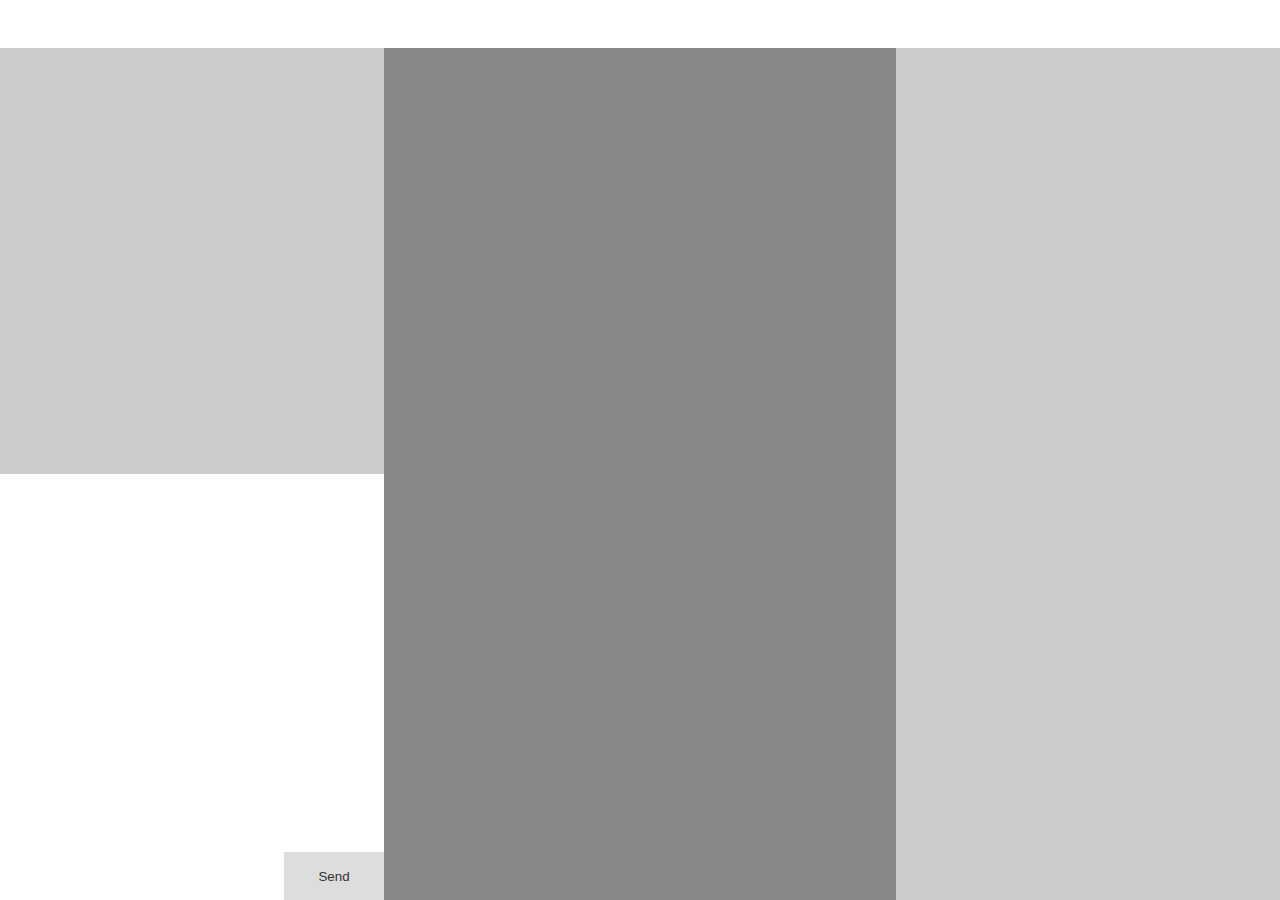
==== client.html @ f933f43c "added server and client pages" ====
<html>
	<head>
		<meta charset="utf-8" />
		<title>RPGO client</title>
		<style type="text/css">
			html {
				margin: 0;
			}
			body {
				margin: 0;
				background: #ccc;
				font-family: monospace;
				color: #222;
				line-height: 2rem;
			}
			button, input {
				border: 0 none;
				background: #ddd;
				height: 2rem;
				color: #333;
				vertical-align: middle;
			}
			input {
				border: 0 none;
				padding: 0 1rem;
				background: #fff;
				height: 3rem;
			}
			.controls {
				background: #fff;
				height: 3rem;
				line-height: 3rem;
				padding: 0 1rem;
				position: absolute;
				top: 0;
				left: 0;
				right: 0;
				display: flex;
			}
			.title {
				display: inline-block;
				margin-right: 2rem;
				flex: 1 1 0;
				padding: 0rem 0.5rem;
			}
			.buttons {
				width: 50%;
				display: inline-block;
				padding: 0.5rem 0;
				text-align: right;
			}
			.chatinput {
				display: flex;
				position: absolute;
				left: 0;
				right: 0;
				bottom: 0;
				height: 3rem;
			}
			.chatinput button {
				height: 3rem;
			}
			#chat {
				background: #fff;
				position: absolute;
				top: 0;
				bottom: 3rem;
				left: 0;
				right: 0;
				overflow-y: scroll;
				line-height: 1rem;
			}
			#textinput {
				display: flex;
				flex: 1 1 0;
			}
			#send {
				width: 10%;
				min-width: 100px;
			}
			
			.section {
				position: absolute;
			}
			.top {
				top: 0;
				bottom: 50%;
				left: 0;
				right: 0;
			}
			.bottom {
				top: 50%;
				bottom: 0;
				left: 0;
				right: 0;
			}
			.main {
				position: absolute;
				top: 3rem;
				bottom: 0;
				left: 0;
				right: 0;
			}
			.leftbar {
				position: absolute;
				top: 0;
				bottom: 0;
				left: 0;
				right: 70%;
			}
			.horizontalcenter {
				position: absolute;
				top: 0;
				bottom: 0;
				left: 30%;
				right: 30%;
				background: #888;
				color: #fff;
			}
			.rightbar {
				position: absolute;
				top: 0;
				bottom: 0;
				left: 70%;
				right: 0;
			}
			.padded {
				padding: 0.5rem 1rem;
			}
			.chatname, .messagebody {
				display: inline-block;
			}
			.message {
				line-height: 1.5rem;
				padding: 0 0.5rem;
			}
			.messagebody {
				padding: 0 0.5rem;
			}
			form {
				margin: 0;
			}
		</style>
		<script type="text/javascript">
			var server = window.opener;
			var game = {ID: null};
			var clientName = ("000000" + Math.floor(Math.random()*16777215).toString(16)).substr(-6);
			
			window.addEventListener("message", receiveMessage, false);
			
			function sm(type, message) {
				var packet = {
					name: clientName,
					game: game.ID,
					type: type,
					data: message,
					sent: new Date().getTime(),
				}
				var JSONpacket = JSON.stringify(packet);
				server.postMessage(JSONpacket, "*");
			}
			
			function loadGame(gameID) {
				game = {
					ID: gameID,
					status: "loading",
				}
				sm("request", game.ID);
			}
			
			function receiveMessage(event) {
				var m = JSON.parse(event.data);
				if (m.name == clientName) {
				
					if (m.type == "joinGame") {
						console.log("SERVER: joined game " + m.data);
						loadGame(m.data);
						document.getElementById("userinfo").innerHTML = "joined as " + "<div style='display: inline-block; color: #" + clientName + "'>" + clientName + "</div>";
					} else if (m.type == "gameData") {
						game = m.data;
						document.getElementById("chat").innerHTML = game.chat.join("<br>");
						updateGame();
						console.log("Game data received: ", m.data);
					} else if (m.type == "chatMessage") {
						if (document.getElementById("chat").innerHTML !== "") {
							document.getElementById("chat").innerHTML = document.getElementById("chat").innerHTML + "<br>" + m.data;
						} else {
							document.getElementById("chat").innerHTML = m.data;
						}
					}
					
				} else {
					console.log("Error! Client name does not match!");
				}
			}
			
			function sendMessage() {
				if (document.getElementById("textinput").value !== "") {
					var text = document.getElementById("textinput").value;
					document.getElementById("textinput").value = "";
					sm("chatMessage", text);
				}
			}
						
			function updateGame(info) { //updates game info across all clients and updates server display
				document.getElementById("gametitle").innerHTML = "game title: " + game.ID;
				document.getElementById("gamedescription").innerHTML = "game status: " + game.status;
				document.getElementById("clientlist").innerHTML = "client list: <br>" + game.clientList.join("<br>");
			}
			
			function init() {
				sm("status", "init");
			}
			
			window.onunload = close;
			function close() {
				sm("status", "close");
			}
			
		</script>
	</head>
	<body onload="init()">
		<div class="controls">
			<div class="title"></div>
			<div class="buttons"></div>
		</div>
		<div class="main">
			<div class="leftbar">
				<div class="section top padded" id="userinfo"></div>
				<div class="section bottom">
					<div id="chat"></div>
					<div class="chatinput">
						<input id="textinput" onkeydown = "if (event.keyCode == 13) document.getElementById('send').click()" type="text"></input><button type="button" id="send" onclick="sendMessage()">Send</button>
					</div>
				</div>
			</div>
			<div class="horizontalcenter">
				<div id="event"></div>
				<div class="timeline"></div>
			</div>
			<div class="rightbar">
				<div class="section top"></div>
				<div class="section bottom padded">
					<div class="gameinfo">
						<div id="gametitle"></div>
						<div id="gamedescription"></div>
					</div>
				</div>
			</div>
		</div>
	</body>
</html>
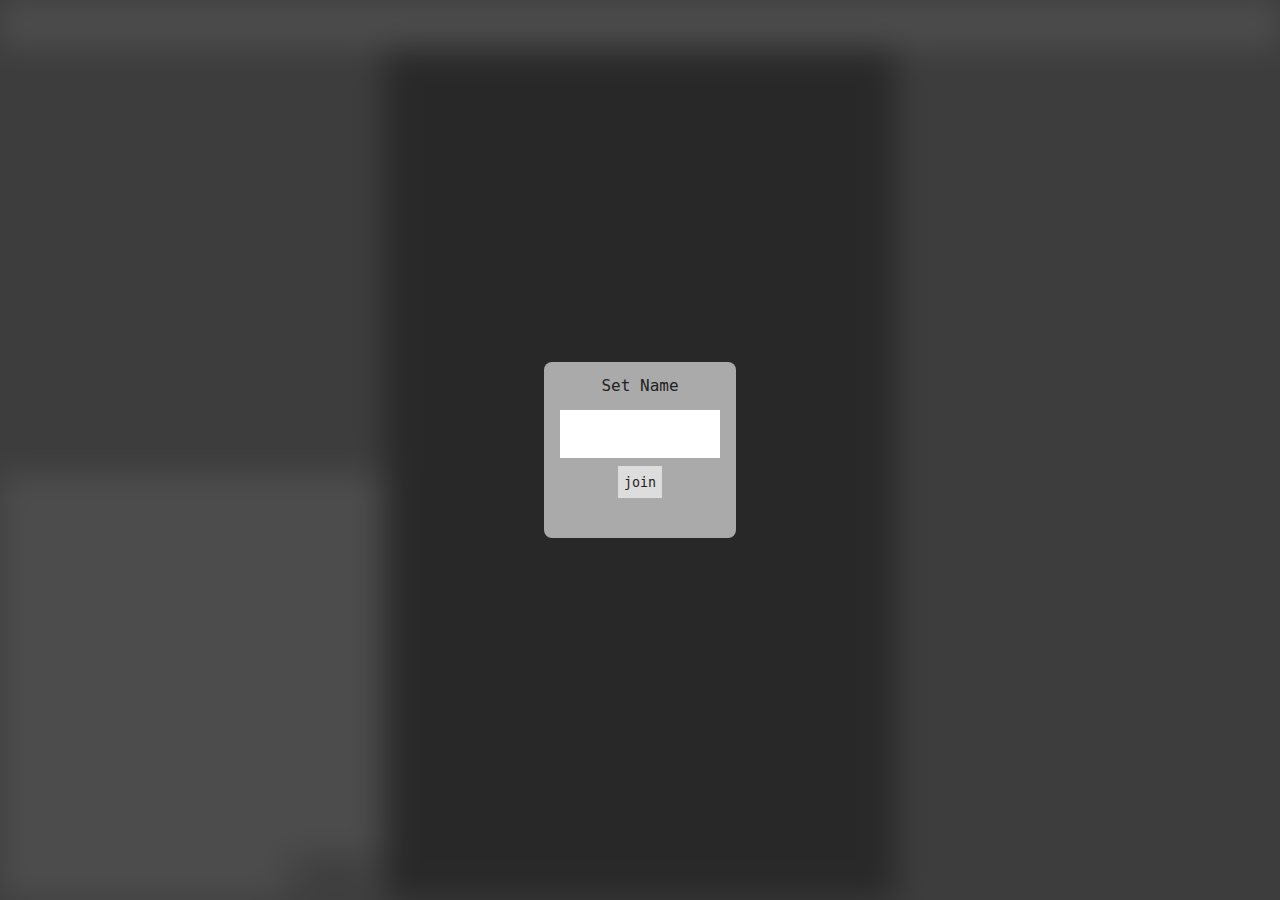
==== commit 3ffba7d4: "added custom usernames" ====
--- a/client.html
+++ b/client.html
@@ -2,251 +2,47 @@
 	<head>
 		<meta charset="utf-8" />
 		<title>RPGO client</title>
-		<style type="text/css">
-			html {
-				margin: 0;
-			}
-			body {
-				margin: 0;
-				background: #ccc;
-				font-family: monospace;
-				color: #222;
-				line-height: 2rem;
-			}
-			button, input {
-				border: 0 none;
-				background: #ddd;
-				height: 2rem;
-				color: #333;
-				vertical-align: middle;
-			}
-			input {
-				border: 0 none;
-				padding: 0 1rem;
-				background: #fff;
-				height: 3rem;
-			}
-			.controls {
-				background: #fff;
-				height: 3rem;
-				line-height: 3rem;
-				padding: 0 1rem;
-				position: absolute;
-				top: 0;
-				left: 0;
-				right: 0;
-				display: flex;
-			}
-			.title {
-				display: inline-block;
-				margin-right: 2rem;
-				flex: 1 1 0;
-				padding: 0rem 0.5rem;
-			}
-			.buttons {
-				width: 50%;
-				display: inline-block;
-				padding: 0.5rem 0;
-				text-align: right;
-			}
-			.chatinput {
-				display: flex;
-				position: absolute;
-				left: 0;
-				right: 0;
-				bottom: 0;
-				height: 3rem;
-			}
-			.chatinput button {
-				height: 3rem;
-			}
-			#chat {
-				background: #fff;
-				position: absolute;
-				top: 0;
-				bottom: 3rem;
-				left: 0;
-				right: 0;
-				overflow-y: scroll;
-				line-height: 1rem;
-			}
-			#textinput {
-				display: flex;
-				flex: 1 1 0;
-			}
-			#send {
-				width: 10%;
-				min-width: 100px;
-			}
-			
-			.section {
-				position: absolute;
-			}
-			.top {
-				top: 0;
-				bottom: 50%;
-				left: 0;
-				right: 0;
-			}
-			.bottom {
-				top: 50%;
-				bottom: 0;
-				left: 0;
-				right: 0;
-			}
-			.main {
-				position: absolute;
-				top: 3rem;
-				bottom: 0;
-				left: 0;
-				right: 0;
-			}
-			.leftbar {
-				position: absolute;
-				top: 0;
-				bottom: 0;
-				left: 0;
-				right: 70%;
-			}
-			.horizontalcenter {
-				position: absolute;
-				top: 0;
-				bottom: 0;
-				left: 30%;
-				right: 30%;
-				background: #888;
-				color: #fff;
-			}
-			.rightbar {
-				position: absolute;
-				top: 0;
-				bottom: 0;
-				left: 70%;
-				right: 0;
-			}
-			.padded {
-				padding: 0.5rem 1rem;
-			}
-			.chatname, .messagebody {
-				display: inline-block;
-			}
-			.message {
-				line-height: 1.5rem;
-				padding: 0 0.5rem;
-			}
-			.messagebody {
-				padding: 0 0.5rem;
-			}
-			form {
-				margin: 0;
-			}
-		</style>
-		<script type="text/javascript">
-			var server = window.opener;
-			var game = {ID: null};
-			var clientName = ("000000" + Math.floor(Math.random()*16777215).toString(16)).substr(-6);
-			
-			window.addEventListener("message", receiveMessage, false);
-			
-			function sm(type, message) {
-				var packet = {
-					name: clientName,
-					game: game.ID,
-					type: type,
-					data: message,
-					sent: new Date().getTime(),
-				}
-				var JSONpacket = JSON.stringify(packet);
-				server.postMessage(JSONpacket, "*");
-			}
-			
-			function loadGame(gameID) {
-				game = {
-					ID: gameID,
-					status: "loading",
-				}
-				sm("request", game.ID);
-			}
-			
-			function receiveMessage(event) {
-				var m = JSON.parse(event.data);
-				if (m.name == clientName) {
-				
-					if (m.type == "joinGame") {
-						console.log("SERVER: joined game " + m.data);
-						loadGame(m.data);
-						document.getElementById("userinfo").innerHTML = "joined as " + "<div style='display: inline-block; color: #" + clientName + "'>" + clientName + "</div>";
-					} else if (m.type == "gameData") {
-						game = m.data;
-						document.getElementById("chat").innerHTML = game.chat.join("<br>");
-						updateGame();
-						console.log("Game data received: ", m.data);
-					} else if (m.type == "chatMessage") {
-						if (document.getElementById("chat").innerHTML !== "") {
-							document.getElementById("chat").innerHTML = document.getElementById("chat").innerHTML + "<br>" + m.data;
-						} else {
-							document.getElementById("chat").innerHTML = m.data;
-						}
-					}
-					
-				} else {
-					console.log("Error! Client name does not match!");
-				}
-			}
-			
-			function sendMessage() {
-				if (document.getElementById("textinput").value !== "") {
-					var text = document.getElementById("textinput").value;
-					document.getElementById("textinput").value = "";
-					sm("chatMessage", text);
-				}
-			}
-						
-			function updateGame(info) { //updates game info across all clients and updates server display
-				document.getElementById("gametitle").innerHTML = "game title: " + game.ID;
-				document.getElementById("gamedescription").innerHTML = "game status: " + game.status;
-				document.getElementById("clientlist").innerHTML = "client list: <br>" + game.clientList.join("<br>");
-			}
-			
-			function init() {
-				sm("status", "init");
-			}
-			
-			window.onunload = close;
-			function close() {
-				sm("status", "close");
-			}
-			
-		</script>
+		<link rel="stylesheet" type="text/css" href="clientStyle.css">
+		<script type="text/javascript" src="./clientCore.js"></script>
 	</head>
-	<body onload="init()">
-		<div class="controls">
-			<div class="title"></div>
-			<div class="buttons"></div>
-		</div>
-		<div class="main">
-			<div class="leftbar">
-				<div class="section top padded" id="userinfo"></div>
-				<div class="section bottom">
-					<div id="chat"></div>
-					<div class="chatinput">
-						<input id="textinput" onkeydown = "if (event.keyCode == 13) document.getElementById('send').click()" type="text"></input><button type="button" id="send" onclick="sendMessage()">Send</button>
+	<body>
+		<div id="interface">
+			<div class="controls">
+				<div class="title"></div>
+				<div class="buttons"></div>
+			</div>
+			<div class="main">
+				<div class="leftbar">
+					<div class="section top padded" id="userinfo"></div>
+					<div class="section bottom">
+						<div id="chat"></div>
+						<div class="chatinput">
+							<input id="textinput" onkeydown = "if (event.keyCode == 13) document.getElementById('send').click()" type="text"></input><button type="button" id="send" onclick="sendMessage()">Send</button>
+						</div>
 					</div>
 				</div>
-			</div>
-			<div class="horizontalcenter">
-				<div id="event"></div>
-				<div class="timeline"></div>
-			</div>
-			<div class="rightbar">
-				<div class="section top"></div>
-				<div class="section bottom padded">
-					<div class="gameinfo">
-						<div id="gametitle"></div>
-						<div id="gamedescription"></div>
+				<div class="horizontalcenter">
+					<div id="event"></div>
+					<div class="timeline"></div>
+				</div>
+				<div class="rightbar">
+					<div class="section top padded">
+						<div id="clientlist"></div>
+					</div>
+					<div class="section bottom padded">
+						<div class="gameinfo">
+							<div id="gametitle"></div>
+							<div id="gamedescription"></div>
+						</div>
 					</div>
 				</div>
 			</div>
 		</div>
+		<div id="login">
+			<div class="popup padded">
+				<div class="popuptitle">Set Name</div>
+				<input id="nameinput" onkeydown = "if (event.keyCode == 13) document.getElementById('namebutton').click()"></input><button id="namebutton" onclick="init()">join</button>
+			</div>
+		</div>
 	</body>
 </html>--- a/clientStyle.css
+++ b/clientStyle.css
@@ -0,0 +1,180 @@
+html {
+	margin: 0;
+}
+body {
+	margin: 0;
+	background: #ccc;
+	font-family: monospace;
+	color: #222;
+	line-height: 2rem;
+}
+button, input {
+	border: 0 none;
+	background: #ddd;
+	height: 2rem;
+	color: #333;
+	vertical-align: middle;
+	max-width: 100%;
+	min-width: 2rem;
+	font-family: monospace;
+	color: #222;
+}
+input {
+	border: 0 none;
+	padding: 0 1rem;
+	background: #fff;
+	height: 3rem;
+}
+#interface {
+	position: absolute;
+	top: 0;
+	bottom: 0;
+	left: 0;
+	right: 0;
+	filter: blur(16px);
+}
+.controls {
+	background: #fff;
+	height: 3rem;
+	line-height: 3rem;
+	padding: 0 1rem;
+	position: absolute;
+	top: 0;
+	left: 0;
+	right: 0;
+	display: flex;
+}
+.title {
+	display: inline-block;
+	margin-right: 2rem;
+	flex: 1 1 0;
+	padding: 0rem 0.5rem;
+}
+.buttons {
+	width: 50%;
+	display: inline-block;
+	padding: 0.5rem 0;
+	text-align: right;
+}
+.chatinput {
+	display: flex;
+	position: absolute;
+	left: 0;
+	right: 0;
+	bottom: 0;
+	height: 3rem;
+}
+.chatinput button {
+	height: 3rem;
+}
+#chat {
+	background: #fff;
+	position: absolute;
+	top: 0;
+	bottom: 3rem;
+	left: 0;
+	right: 0;
+	overflow-y: scroll;
+	line-height: 1rem;
+}
+#textinput {
+	display: flex;
+	flex: 1 1 0;
+}
+#send {
+	width: 10%;
+	min-width: 100px;
+}
+
+.section {
+	position: absolute;
+}
+.top {
+	top: 0;
+	bottom: 50%;
+	left: 0;
+	right: 0;
+}
+.bottom {
+	top: 50%;
+	bottom: 0;
+	left: 0;
+	right: 0;
+}
+.main {
+	position: absolute;
+	top: 3rem;
+	bottom: 0;
+	left: 0;
+	right: 0;
+}
+.leftbar {
+	position: absolute;
+	top: 0;
+	bottom: 0;
+	left: 0;
+	right: 70%;
+}
+.horizontalcenter {
+	position: absolute;
+	top: 0;
+	bottom: 0;
+	left: 30%;
+	right: 30%;
+	background: #888;
+	color: #fff;
+}
+.rightbar {
+	position: absolute;
+	top: 0;
+	bottom: 0;
+	left: 70%;
+	right: 0;
+}
+.padded {
+	padding: 0.5rem 1rem;
+}
+.chatname, .messagebody {
+	display: inline-block;
+}
+.message {
+	line-height: 1.5rem;
+	padding: 0 0.5rem;
+}
+.messagebody {
+	padding: 0 0.5rem;
+}
+form {
+	margin: 0;
+}
+
+#login {
+	position: absolute;
+	top: 0;
+	left: 0;
+	bottom: 0;
+	right: 0;
+	background: rgba(0,0,0,0.7);
+	text-align: center;
+}
+
+.popup {
+    position: absolute;
+    width: 10rem;
+    height: 10rem;
+    margin: auto auto;
+    display: inline-block;
+    left: 0;
+    right: 0;
+    top: 0;
+    bottom: 0;
+    background: #aaa;
+    border-radius: 0.5rem;
+}
+.popuptitle {
+	font-size: 1rem;
+	margin-bottom: 0.5rem;
+}
+#namebutton {
+	margin: 0.5rem;
+}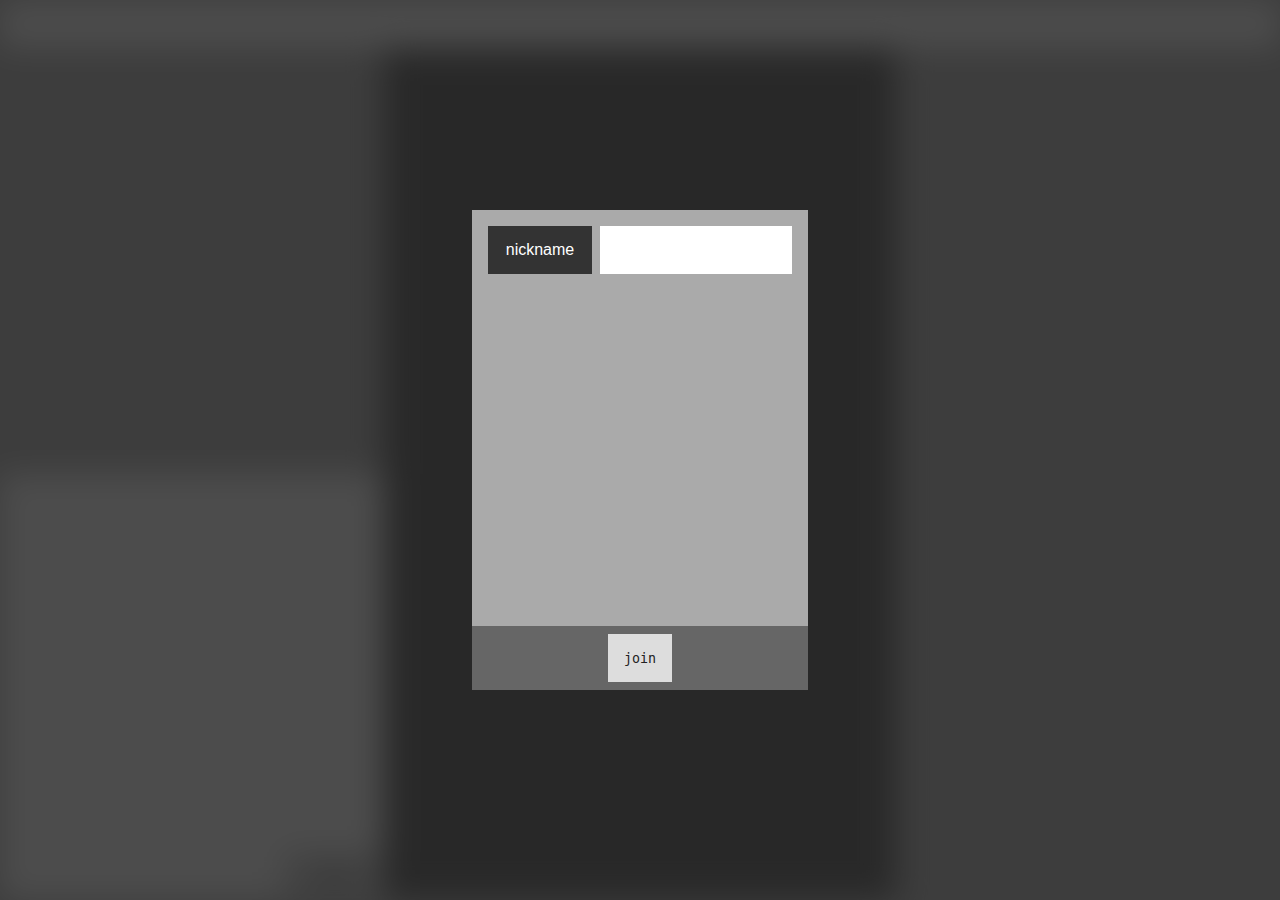
==== commit 923feb4c: "version 0.3: now supports multiple games, character creation, game creation, setting a nickname, and" ====
--- a/client.html
+++ b/client.html
@@ -17,7 +17,7 @@
 					<div class="section bottom">
 						<div id="chat"></div>
 						<div class="chatinput">
-							<input id="textinput" onkeydown = "if (event.keyCode == 13) document.getElementById('send').click()" type="text"></input><button type="button" id="send" onclick="sendMessage()">Send</button>
+							<input id="textinput"  autocomplete="off" onkeydown = "if (event.keyCode == 13) document.getElementById('send').click()" type="text"></input><button type="button" id="send" onclick="sendChat()">Send</button>
 						</div>
 					</div>
 				</div>
@@ -38,10 +38,136 @@
 				</div>
 			</div>
 		</div>
-		<div id="login">
+		<div id="createCharacter" class="popupBG" style="display: none">
 			<div class="popup padded">
-				<div class="popuptitle">Set Name</div>
-				<input id="nameinput" onkeydown = "if (event.keyCode == 13) document.getElementById('namebutton').click()"></input><button id="namebutton" onclick="init()">join</button>
+				<div class="popupinner">
+					<div class="field namefield">
+						<div class="fieldtitle"><label>name</label></div><div class="fieldcontent">
+							<input id="nameinput"></input>
+						</div><div class="fieldinfo">
+						</div>
+					</div>
+					<div class="field racefield">
+						<div class="fieldtitle"><label>race</label></div><div class="fieldcontent">
+							<select name="race" id="raceinput">
+								<option value="human">Human</option>
+								<option value="porc">Porc</option>
+								<option value="watermelon">Watermelon</option>
+								<option value="car">Car</option>
+							</select> 
+						</div><div class="fieldinfo">
+						</div>
+					</div>
+					
+					<div class="field agefield">
+						<div class="fieldtitle"><label>age</label></div><div class="fieldcontent">
+							<input type="range" name="age" id="ageinput" min="0" max="4"></input>
+						</div><div class="fieldinfo">
+						</div>
+					</div>
+					
+					<div class="field colorfield">
+						<div class="fieldtitle"><label>color</label></div><div class="fieldcontent">
+							<input type="color" id="colorinput" name="namecolor" onclick = "document.getElementById('colorinput2').value = this.value"></input><input id="colorinput2" name="namecolor2" onLoad="this.value = document.getElementById('colorinput').value" onkeydown = "document.getElementById('colorinput').value = this.value"></input>
+						</div><div class="fieldinfo">
+						</div>
+					</div>
+					
+					<div class="field genderfield">
+						<div class="fieldtitle"><label>gender</label></div><div class="fieldcontent">
+							<div class="fieldinput radio"><input type="radio" name="gender" value="he" id="genderhe"><label="genderhe">he</label>
+							</div><div class="fieldinput radio"><input type="radio" name="gender" value="she" id="gendershe"><label="gendershe">she</label>
+							</div><div class="fieldinput radio"><input type="radio" name="gender" value="they" id="genderthey" checked><label="genderthey">they</label>
+							</div></div><div class="fieldinfo">
+						</div>
+					</div>
+					
+					<div class="field orientationfield">
+						<div class="fieldtitle"><label>interest</label></div><div class="fieldcontent">
+							<div class="fieldinput radio">
+								<input type="radio" name="orientation" id="orientationhe" value="he"><label for="orientationhe">he</label>
+							</div><div class="fieldinput radio">
+								<input type="radio" name="orientation" id="orientationshe" value="she"><label for="orientationshe">she</label>
+							</div><div class="fieldinput radio">
+								<input type="radio" name="orientation" id="orientationboth" value="both" checked><label for="orientationboth">both</label>
+							</div><div class="fieldinput radio"><input type="radio" name="orientation" id="orientationnone" value="none"><label for="orientationnone">none</label>
+							</div>
+						</div><div class="fieldinfo">
+						</div>
+					</div>
+					
+					<div class="field alignmentfield">
+						<div class="fieldtitle"><label>alignment</label></div><div class="fieldcontent">
+							<div class="inlineinput">
+								<select name="aligninput1" id="aligninput1">
+									<option value="1">Lawful</option>
+									<option value="0" selected>Neutral</option>
+									<option value="-1">Chaotic</option>
+								</select> 
+							</div><div class="inlineinput">
+								<select name="aligninput2" id="aligninput2">
+									<option value="1">Good</option>
+									<option value="0" selected>Neutral</option>
+									<option value="-1">Evil</option>
+								</select> 
+							</div>
+						</div><div class="fieldinfo">
+						</div>
+					</div>
+					
+				</div>
+				<div class="submitfield">
+					<div class="field joinfield centered">
+						<button id="characterbutton" onclick="sendCharacter()">join</button>
+					</div>
+				</div>
+			</div>
+		</div>
+		<div id="createGame" class="popupBG" style="display: none">
+			<div class="popup gamecreate padded">
+				<div class="popupinner">
+					<div class="field gamenamefield">
+						<div class="fieldtitle"><label>game name</label></div><div class="fieldcontent">
+							<input id="gamenameinput"></input>
+						</div><div class="fieldinfo">
+						</div>
+					</div>
+				</div>
+				<div class="submitfield">
+					<div class="field joinfield centered">
+						<button id="gamebutton" class="submitbutton" onclick="createGame()">create game</button>
+					</div>
+				</div>
+			</div>
+		</div>
+		<div id="browser" class="popupBG" style="display: none">
+			<div class="popup gamebrowser padded">
+				<div class="popupinner">
+					<div class="fieldtitle">Game List</div>
+					<div id="gameList">
+					</div>
+				</div>
+				<div class="submitfield">
+					<div class="field joinfield centered">
+						<button id="creategamebutton" class="submitbutton" onclick="newGame()">create game</button>
+					</div>
+				</div>
+			</div>
+		</div>
+		<div id="nickname" class="popupBG">
+			<div class="popup nickname padded">
+				<div class="popupinner">
+					<div class="field nicknamefield">
+						<div class="fieldtitle"><label>nickname</label></div><div class="fieldcontent">
+							<input id="nicknameinput" onkeydown = "if (event.keyCode == 13) document.getElementById('namebutton').click()"></input>
+						</div>
+					</div>
+				</div>
+				<div class="submitfield">
+					<div class="field joinfield centered">
+						<button id="namebutton" class="submitbutton" onclick="init()">join</button>
+					</div>
+				</div>
 			</div>
 		</div>
 	</body>
--- a/clientStyle.css
+++ b/clientStyle.css
@@ -20,10 +20,14 @@
 	color: #222;
 }
 input {
-	border: 0 none;
-	padding: 0 1rem;
-	background: #fff;
-	height: 3rem;
+    border: 0 none;
+    background: #fff;
+    height: 3rem;
+    margin: 0;
+    vertical-align: middle;
+    line-height: 3rem;
+    display: inline-block;
+	padding: 0.5rem;
 }
 #interface {
 	position: absolute;
@@ -135,7 +139,7 @@
 	padding: 0.5rem 1rem;
 }
 .chatname, .messagebody {
-	display: inline-block;
+	display: inline;
 }
 .message {
 	line-height: 1.5rem;
@@ -144,11 +148,18 @@
 .messagebody {
 	padding: 0 0.5rem;
 }
+
+.italic {
+	font-style: italic;
+}
 form {
 	margin: 0;
 }
 
-#login {
+.centered {
+	text-align: center !important;
+}
+.popupBG {
 	position: absolute;
 	top: 0;
 	left: 0;
@@ -160,21 +171,171 @@
 
 .popup {
     position: absolute;
-    width: 10rem;
-    height: 10rem;
     margin: auto auto;
     display: inline-block;
+    width: 19rem;
+    height: 29rem;
+    overflow: hidden;
     left: 0;
     right: 0;
     top: 0;
     bottom: 0;
+}
+.popupinner {
+	position: absolute;
+	top: 0;
+	bottom: 4rem;
+	left: 0;
+	right: 0;
+	width: 100%;
+	box-sizing: border-box;
+	padding: 0.5rem;
+	overflow-y: auto;
     background: #aaa;
-    border-radius: 0.5rem;
 }
 .popuptitle {
 	font-size: 1rem;
 	margin-bottom: 0.5rem;
 }
-#namebutton {
-	margin: 0.5rem;
+.submitbutton {
+	height: 3rem;
+	margin: 0;
+	padding: 0 1rem;
+}
+
+.field {
+    width: 19rem;
+    display: block;
+    text-align: left;
+    margin: 0.5rem auto;
+}
+
+.fieldtitle {
+    text-align: right;
+    display: inline-block;
+    box-sizing: border-box;
+    vertical-align: top;
+	line-height: 3rem;
+    box-sizing: border-box;
+}
+.fieldtitle label {
+    background: #333;
+    margin: 0 0.5rem 0 0;
+    display: inline-block;
+    min-width: 6.5rem;
+    text-align: center;
+    color: white;
+    font-family: Arial;
+}
+.fieldcontent {
+    display: inline-block;
+	line-height: 3rem;
+    text-align: left;
+    box-sizing: border-box;
+}
+
+.fieldinfo {
+    display: none;
+    width: 30%;
+	line-height: 3rem;
+    text-align: left;
+    box-sizing: border-box;
+}
+
+.fieldinput {
+	display: block;
+}
+
+.fieldinput.radio {
+	display: inline-block;
+	width: 3rem;
+	text-align: center;
+	height: 3rem;
+}
+
+.radio input {
+	display: block;
+	margin: 0;
+	height: auto;
+	padding: 0;
+	line-height: 1.5rem;
+	width: 100%;
+}
+.radio label {
+	display: block;
+	height: 1.5rem;
+	line-height: 1.5rem;
+}
+
+.field label {
+	padding: 0 1rem;
+	box-sizing: border-box;
+}
+
+.fieldcontent select {
+    height: 3rem;
+    padding: 0 1rem;
+    background: #fff;
+    border: 0;
+	width: 6rem;
+}
+
+#nameinput, #raceinput, #ageinput, #nicknameinput {
+	width: 12rem;
+}
+
+#colorinput {
+	width: 4rem;
+	margin-right: 0.5rem;
+}
+#colorinput2 {
+	width: 7.5rem;
+}
+
+.inlineinput {
+    display: inline-block;
+    width: 6rem;
+}
+
+.popup .submitfield {
+	position: absolute;
+	top: auto;
+	bottom: 0;
+	left: 0;
+	right: 0;
+	height: 4rem;
+	background: #666;
+}
+
+.popupinner.full {
+	bottom: 0;
+}
+
+#gameList {
+	padding-top: 0.5rem;
+	line-height: 3rem;
+}
+
+#gameList .item{
+	margin-bottom: 0.5rem;
+	display: block;
+	width: 100%;
+	line-height: 2rem;
+}
+
+#gameList .item .gametitle, #gameList .item .options {
+	display: inline-block;
+	box-sizing: border-box;
+	width: 50%;
+}
+
+#gameList .item .gametitle {
+	line-height: 2rem;
+	padding: 0.5rem;
+	padding-left: 1rem;
+}
+
+#gameList .item .options {
+	text-align: right;
+	padding-right: 1rem;
 }